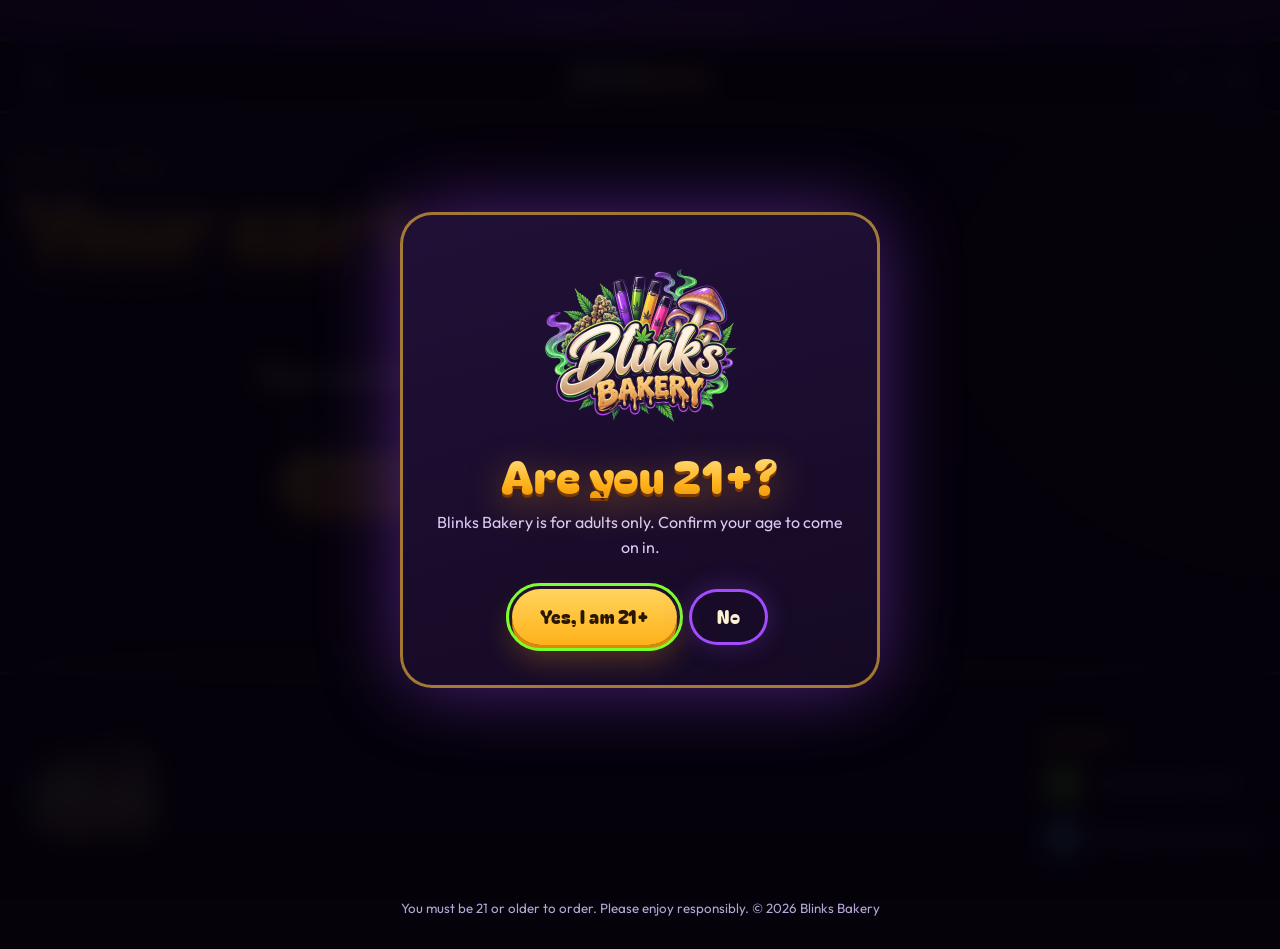
==== cart.html @ 68d9598b "Blinks Bakery site Co-Authored-By: Claude Sonnet 5.5 <noreply@anthropic.com> Claude-Session: https:/" ====
<!doctype html>
<html lang="en"><head><meta charset="utf-8"><meta name="viewport" content="width=device-width,initial-scale=1">
<title>Cart | Blinks Bakery</title><meta name="description" content="Your Blinks Bakery cart.">
<meta name="theme-color" content="#07030d"><link rel="icon" href="img/brand/favicon.png">
<link rel="stylesheet" href="css/style.css">
</head><body data-page="cart" >
<div id="hdr"></div>
<main>
<div class="wrap"><div class="page-head"><div><span class="eyebrow">Almost there</span><h1 class="display honey">Your cart</h1></div></div>
<div class="cart-grid"><div id="lines"></div>
<aside class="sum" id="sum" hidden><h2>Order details</h2>
<div class="sum-row"><span>Subtotal</span><span id="sub"></span></div>
<p class="fine" id="askn" hidden>Some items need a price from us. We confirm it in our reply.</p>
<div class="sum-row t"><span>Total</span><b id="tot"></b></div>
<div class="msg warn" id="minmsg" role="alert" hidden></div>
<div class="field"><label for="nm">Name</label><input class="input" id="nm" autocomplete="name"></div>
<div class="field"><label for="ph">Phone</label><input class="input" id="ph" type="tel" autocomplete="tel"></div>
<div class="field"><label for="lo">Delivery area</label><input class="input" id="lo" placeholder="City or neighborhood"></div>
<div class="field"><label for="nt">Notes</label><textarea class="input" id="nt" rows="3"></textarea></div>
<button class="btn lime block" id="wa" hidden>Send order via WhatsApp</button>
<button class="btn block" id="cp" style="margin-top:14px">Copy order</button>
<div class="msg" id="cm" hidden></div>
<p class="fine">We reply with payment details. Payment comes first, then we arrange delivery. 21+ only.</p></aside></div></div>
</main>
<div id="ftr"></div>
<script src="js/config.js"></script><script src="js/products.js"></script><script src="js/app.js"></script>
</body></html>
---- css/style.css ----
/* Blinks Bakery: neon bakery, honey drips and purple smoke */
@font-face{font-family:"Bagel Fat One";src:url(../fonts/bagel.woff2) format("woff2");font-weight:400;font-display:swap}
@font-face{font-family:"Outfit";src:url(../fonts/outfit-400.woff2) format("woff2");font-weight:400;font-display:swap}
@font-face{font-family:"Outfit";src:url(../fonts/outfit-600.woff2) format("woff2");font-weight:600;font-display:swap}
@font-face{font-family:"Outfit";src:url(../fonts/outfit-700.woff2) format("woff2");font-weight:700;font-display:swap}

:root{
  --ink:#07030d;--ink2:#0e0718;--card:#150a24;--card2:#201037;
  --grape:#a24bff;--grape-d:#5f1fc4;--lime:#7dff2e;--lime-d:#3fb30c;
  --honey:#ffc23a;--honey-d:#d98a06;--cream:#fff2d2;--muted:#b7a6d4;--pink:#ff3da6;
  --line:rgba(255,255,255,.11);--radius:24px;
  --display:"Bagel Fat One","Arial Rounded MT Bold",system-ui,sans-serif;
  --body:"Outfit",system-ui,-apple-system,"Segoe UI",sans-serif;
}
*{box-sizing:border-box}
html{scroll-behavior:smooth;-webkit-text-size-adjust:100%}
body{margin:0;background:var(--ink);color:var(--cream);font:400 16px/1.55 var(--body);overflow-x:hidden;min-height:100vh;display:flex;flex-direction:column}
body::before{content:"";position:fixed;inset:0;z-index:-2;background:
  radial-gradient(900px 620px at 6% -6%,rgba(162,75,255,.30),transparent 62%),
  radial-gradient(760px 560px at 104% 34%,rgba(125,255,46,.10),transparent 62%),
  radial-gradient(900px 700px at 18% 112%,rgba(255,194,58,.11),transparent 62%),var(--ink)}
body::after{content:"";position:fixed;inset:0;z-index:-1;pointer-events:none;opacity:.07;
  background-image:url("data:image/svg+xml,%3Csvg xmlns='http://www.w3.org/2000/svg' width='160' height='160'%3E%3Cfilter id='n'%3E%3CfeTurbulence type='fractalNoise' baseFrequency='.9' numOctaves='2' stitchTiles='stitch'/%3E%3C/filter%3E%3Crect width='100%25' height='100%25' filter='url(%23n)'/%3E%3C/svg%3E")}
main{flex:1}
img{max-width:100%;display:block}
a{color:inherit;text-decoration:none}
button{font:inherit;color:inherit;cursor:pointer}
:focus-visible{outline:3px solid var(--lime);outline-offset:3px;border-radius:8px}
.wrap{width:min(1240px,100% - 32px);margin-inline:auto}
.sr{position:absolute;width:1px;height:1px;overflow:hidden;clip:rect(0 0 0 0)}

/* display type: chunky, outlined, glowing */
.display{font-family:var(--display);font-weight:400;line-height:1.02;letter-spacing:.4px;margin:0;
  -webkit-text-stroke:2px #2a0b4d;paint-order:stroke fill;text-shadow:0 4px 0 var(--grape-d),0 10px 30px rgba(162,75,255,.45)}
.honey{background:linear-gradient(#ffe48e,#ffb11a 70%,#f09a0a);-webkit-background-clip:text;background-clip:text;color:transparent;-webkit-text-stroke:0;text-shadow:none;filter:drop-shadow(0 3px 0 #7a3b00) drop-shadow(0 8px 18px rgba(255,160,20,.35))}
.eyebrow{display:inline-flex;align-items:center;gap:8px;font-weight:700;font-size:13px;letter-spacing:2.4px;text-transform:uppercase;color:var(--lime)}
.eyebrow::before{content:"";width:9px;height:9px;background:var(--lime);transform:rotate(45deg);box-shadow:0 0 12px var(--lime)}

/* ribbon marquee */
.ribbon{background:linear-gradient(90deg,#3a0f6b,#6a1fd0 50%,#3a0f6b);overflow:hidden;white-space:nowrap;border-bottom:2px solid rgba(255,194,58,.5)}
.ribbon-track{display:inline-flex;animation:marq 38s linear infinite;padding:8px 0}
.ribbon span{font-family:var(--display);font-size:13px;letter-spacing:2.2px;text-transform:uppercase;padding:0 22px;display:inline-flex;align-items:center;gap:44px}
.ribbon span::after{content:"";width:8px;height:8px;background:var(--lime);transform:rotate(45deg)}
@keyframes marq{to{transform:translateX(-50%)}}

/* header */
.top{position:sticky;top:0;z-index:50;background:#07030d}
.top::after{content:"";position:absolute;left:0;right:0;bottom:0;height:2px;background:linear-gradient(90deg,var(--grape),var(--lime),var(--honey),var(--grape))}
.top-in{display:flex;align-items:center;gap:18px;padding:10px 0}
.brand img{height:46px;width:auto;mix-blend-mode:screen}
.nav{display:flex;gap:6px;margin-left:auto;align-items:center}
.nav a{padding:9px 17px;border-radius:999px;font-weight:600;font-size:15px;transition:background .2s,color .2s,transform .2s}
.nav a:hover{background:rgba(255,255,255,.09);transform:translateY(-2px)}
.nav a.on{background:var(--honey);color:#2a1700;box-shadow:0 3px 0 var(--honey-d)}
.cart-btn{position:relative;display:inline-flex;align-items:center;gap:8px;padding:9px 16px;border-radius:999px;border:2px solid var(--grape);font-weight:700;transition:box-shadow .2s,transform .2s}
.cart-btn:hover{box-shadow:0 0 24px rgba(162,75,255,.6);transform:translateY(-2px)}
.cart-btn svg{width:20px;height:20px}
.cart-count{min-width:22px;height:22px;padding:0 6px;border-radius:999px;background:var(--lime);color:#10220a;font-size:13px;font-weight:700;display:inline-grid;place-items:center}
.cart-count:empty,.cart-count[data-n="0"]{display:none}
.bump{animation:bump .4s}
@keyframes bump{40%{transform:scale(1.35)}}

/* buttons */
.btn{display:inline-flex;align-items:center;justify-content:center;gap:10px;padding:14px 28px;border-radius:999px;border:0;font-family:var(--display);font-size:18px;letter-spacing:.5px;
  background:linear-gradient(#ffd45c,#ffb11a);color:#2a1700;box-shadow:0 6px 0 var(--honey-d),0 14px 30px rgba(255,160,20,.28);transition:transform .15s,box-shadow .15s}
.btn:hover{transform:translateY(-3px);box-shadow:0 9px 0 var(--honey-d),0 18px 34px rgba(255,160,20,.34)}
.btn:active{transform:translateY(4px);box-shadow:0 2px 0 var(--honey-d)}
.btn.ghost{background:transparent;color:var(--cream);box-shadow:inset 0 0 0 3px var(--grape),0 0 26px rgba(162,75,255,.25)}
.btn.ghost:hover{box-shadow:inset 0 0 0 3px var(--grape),0 0 36px rgba(162,75,255,.55)}
.btn.lime{background:linear-gradient(#a6ff5e,#5fe013);color:#0f2406;box-shadow:0 6px 0 var(--lime-d),0 14px 30px rgba(125,255,46,.22)}
.btn.lime:hover{box-shadow:0 9px 0 var(--lime-d),0 18px 34px rgba(125,255,46,.3)}
.btn.block{width:100%}
.btn[disabled]{opacity:.5;pointer-events:none}

/* hero */
.hero{position:relative;overflow:hidden;padding:54px 0 96px}
.hero-grid{display:grid;grid-template-columns:1.05fr .95fr;gap:36px;align-items:center;position:relative}
.hero h1{font-size:clamp(48px,7.2vw,98px)}
.hero p.lead{font-size:clamp(17px,1.6vw,21px);color:#e6d8ff;max-width:34em;margin:22px 0 30px}
.hero-cta{display:flex;flex-wrap:wrap;gap:16px}
.hero-chips{display:flex;flex-wrap:wrap;gap:10px;margin-top:30px}
.chip{display:inline-flex;align-items:center;gap:8px;padding:7px 14px;border-radius:999px;border:1px solid var(--line);background:rgba(255,255,255,.05);font-size:14px;font-weight:600;color:#e9defc}
.chip i{width:8px;height:8px;border-radius:50%;background:var(--lime);box-shadow:0 0 10px var(--lime)}
.hero-art{position:relative;display:grid;place-items:center}
.hero-art::before{content:"";position:absolute;width:92%;aspect-ratio:1;border-radius:50%;background:radial-gradient(circle,rgba(162,75,255,.55),rgba(125,255,46,.12) 55%,transparent 70%);filter:blur(24px)}
.hero-art img{position:relative;width:min(560px,100%);mix-blend-mode:screen;animation:bob 7s ease-in-out infinite}
@keyframes bob{0%,100%{transform:translateY(0) rotate(-1.5deg)}50%{transform:translateY(-16px) rotate(1.5deg)}}
.smoke{position:absolute;inset:0;z-index:0;pointer-events:none}
.smoke i{position:absolute;border-radius:50%;filter:blur(60px);opacity:.5;animation:drift 18s ease-in-out infinite alternate}
.smoke i:nth-child(1){width:420px;height:420px;background:#7a2cf0;left:-6%;top:-14%}
.smoke i:nth-child(2){width:360px;height:360px;background:#37d40d;right:-4%;top:30%;animation-delay:-6s;opacity:.28}
.smoke i:nth-child(3){width:380px;height:380px;background:#b34bff;left:36%;bottom:-24%;animation-delay:-11s;opacity:.35}
@keyframes drift{to{transform:translate(60px,40px) scale(1.12)}}
.drip{position:relative;z-index:3;height:84px;margin-top:-1px;background:url("data:image/svg+xml,%3Csvg xmlns='http://www.w3.org/2000/svg' width='260' height='84' viewBox='0 0 260 84'%3E%3Cdefs%3E%3ClinearGradient id='g' x1='0' y1='0' x2='0' y2='1'%3E%3Cstop offset='0' stop-color='%23ffd966'/%3E%3Cstop offset='1' stop-color='%23f0a010'/%3E%3C/linearGradient%3E%3C/defs%3E%3Cg fill='url(%23g)'%3E%3Crect width='260' height='18'/%3E%3Crect x='22' y='10' width='14' height='46' rx='7'/%3E%3Crect x='84' y='10' width='18' height='72' rx='9'/%3E%3Crect x='150' y='10' width='12' height='34' rx='6'/%3E%3Crect x='200' y='10' width='16' height='58' rx='8'/%3E%3C/g%3E%3Cg fill='%23fff' opacity='.4'%3E%3Crect x='26' y='4' width='3' height='36' rx='1.5'/%3E%3Crect x='90' y='4' width='4' height='56' rx='2'/%3E%3Crect x='154' y='4' width='3' height='22' rx='1.5'/%3E%3Crect x='205' y='4' width='3' height='42' rx='1.5'/%3E%3C/g%3E%3C/svg%3E") repeat-x top left;filter:drop-shadow(0 8px 14px rgba(255,160,20,.25))}

/* sections */
.sec{padding:34px 0 64px}
.sec-head{display:flex;align-items:end;justify-content:space-between;gap:18px;flex-wrap:wrap;margin-bottom:28px}
.sec-head h2{font-size:clamp(34px,4.6vw,58px);margin-top:6px}
.sec-head p{margin:8px 0 0;color:var(--muted);max-width:36em}
.cats{display:grid;grid-template-columns:repeat(4,1fr);gap:22px}
.cat{position:relative;display:block;border-radius:7%;transition:transform .35s cubic-bezier(.2,.9,.3,1.3),filter .35s}
.cat img{width:100%;border-radius:7%}
.cat:hover{transform:translateY(-10px) rotate(-1.2deg) scale(1.02);filter:drop-shadow(0 22px 40px rgba(162,75,255,.55))}
.cat .n{position:absolute;top:6.5%;right:7.5%;padding:5px 12px;border-radius:999px;background:var(--honey);color:#2a1700;font-weight:700;font-size:13px;box-shadow:0 3px 0 var(--honey-d)}
.cat .go{position:absolute;left:50%;bottom:-14px;transform:translate(-50%,10px);opacity:0;padding:9px 20px;border-radius:999px;background:var(--lime);color:#10220a;font-family:var(--display);font-size:15px;box-shadow:0 5px 0 var(--lime-d);transition:.25s;white-space:nowrap}
.cat:hover .go{opacity:1;transform:translate(-50%,0)}

/* product cards */
.grid{display:grid;grid-template-columns:repeat(auto-fill,minmax(236px,1fr));gap:22px}
.card{position:relative;display:flex;flex-direction:column;background:linear-gradient(165deg,var(--card2),var(--card));border:1px solid var(--line);border-radius:var(--radius);overflow:hidden;transition:transform .3s cubic-bezier(.2,.9,.3,1.3),box-shadow .3s,border-color .3s}
.card:hover{transform:translateY(-7px) rotate(-.5deg);border-color:rgba(162,75,255,.8);box-shadow:0 22px 44px rgba(0,0,0,.5),0 0 0 1px rgba(162,75,255,.5),0 0 40px rgba(162,75,255,.28)}
.card-img{position:relative;aspect-ratio:4/5;background:radial-gradient(circle at 50% 38%,rgba(162,75,255,.4),transparent 70%),#0c0615;overflow:hidden}
.card-img img{width:100%;height:100%;object-fit:cover;transition:transform .5s}
.card:hover .card-img img{transform:scale(1.06)}
.badges{position:absolute;top:12px;left:12px;display:flex;flex-direction:column;gap:6px;align-items:flex-start;z-index:2}
.badge{padding:4px 11px;border-radius:999px;font-weight:700;font-size:12px;letter-spacing:.8px;text-transform:uppercase;box-shadow:0 3px 0 rgba(0,0,0,.35)}
.b-new{background:var(--lime);color:#10220a}.b-deal{background:var(--honey);color:#2a1700}.b-low{background:var(--pink);color:#fff}
.card-body{padding:14px 16px 16px;display:flex;flex-direction:column;gap:8px;flex:1}
.card h3{margin:0;font-size:17px;font-weight:600;line-height:1.25;display:-webkit-box;-webkit-line-clamp:2;-webkit-box-orient:vertical;overflow:hidden}
.tags{display:flex;gap:6px;flex-wrap:wrap;min-height:22px}
.tag{padding:2px 10px;border-radius:999px;border:1px solid rgba(162,75,255,.7);color:#d8bfff;font-size:12px;font-weight:600}
.tag.lb{border-color:rgba(125,255,46,.6);color:#c5ff9e}
.price-row{margin-top:auto;display:flex;align-items:center;justify-content:space-between;gap:10px}
.price{font-family:var(--display);font-size:26px;color:var(--honey);text-shadow:0 2px 0 #7a3b00;line-height:1}
.price small{font-family:var(--body);font-size:13px;color:var(--muted);text-shadow:none;margin-left:4px}
.price.ask{font-size:18px;color:var(--cream);text-shadow:none}
.add{width:46px;height:46px;border-radius:50%;border:0;background:linear-gradient(#a6ff5e,#5fe013);color:#10220a;display:grid;place-items:center;box-shadow:0 4px 0 var(--lime-d);transition:transform .2s}
.add:hover{transform:rotate(90deg) scale(1.08)}.add:active{transform:translateY(3px);box-shadow:0 1px 0 var(--lime-d)}
.add svg{width:22px;height:22px}
.ph{width:100%;height:100%;display:grid;place-items:center;align-content:center;gap:10px;text-align:center;color:var(--muted);font-weight:600;font-size:14px;padding:20px}
.ph img{width:56%;mix-blend-mode:screen;opacity:.85;height:auto;object-fit:contain}

/* fresh row */
.row{display:flex;gap:20px;overflow-x:auto;scroll-snap-type:x mandatory;padding:6px 4px 26px;margin:0 -4px;scrollbar-width:thin;scrollbar-color:var(--grape) transparent}
.row .card{flex:0 0 min(250px,68vw);scroll-snap-align:start}
.arrows{display:flex;gap:10px}
.arrow{width:48px;height:48px;border-radius:50%;border:2px solid var(--grape);background:transparent;display:grid;place-items:center;transition:.2s}
.arrow:hover{background:var(--grape);box-shadow:0 0 24px rgba(162,75,255,.6)}.arrow svg{width:22px;height:22px}

/* steps */
.steps{display:grid;grid-template-columns:repeat(3,1fr);gap:22px}
.step{position:relative;padding:30px 26px;border-radius:var(--radius);background:linear-gradient(165deg,var(--card2),var(--card));border:1px solid var(--line);overflow:hidden}
.step::after{content:"";position:absolute;right:-40px;top:-40px;width:140px;height:140px;border-radius:50%;background:radial-gradient(circle,rgba(125,255,46,.2),transparent 70%)}
.step b{display:grid;place-items:center;width:58px;height:58px;border-radius:50%;background:var(--honey);color:#2a1700;font-family:var(--display);font-size:28px;box-shadow:0 5px 0 var(--honey-d);margin-bottom:16px}
.step h3{margin:0 0 6px;font-family:var(--display);font-weight:400;font-size:26px}
.step p{margin:0;color:var(--muted)}

/* shop */
.page-head{display:flex;align-items:center;justify-content:space-between;gap:24px;padding:40px 0 10px}
.page-head h1{font-size:clamp(44px,7vw,92px)}
.page-head p{margin:10px 0 0;color:var(--muted);max-width:32em}
.page-head img{width:min(190px,34vw);border-radius:7%;transform:rotate(4deg);filter:drop-shadow(0 16px 30px rgba(162,75,255,.5))}
.toolbar{display:flex;flex-wrap:wrap;gap:14px;align-items:center;margin:22px 0 18px;padding:14px;border-radius:20px;background:rgba(255,255,255,.04);border:1px solid var(--line)}
.search{flex:1 1 220px;position:relative}
.search svg{position:absolute;left:14px;top:50%;transform:translateY(-50%);width:20px;height:20px;color:var(--muted)}
.input,select.input,textarea.input{width:100%;padding:12px 16px;border-radius:14px;border:2px solid rgba(162,75,255,.45);background:#0c0615;color:var(--cream);font:inherit;transition:border-color .2s,box-shadow .2s}
.search .input{padding-left:44px}
.input:focus{outline:none;border-color:var(--lime);box-shadow:0 0 0 4px rgba(125,255,46,.18)}
select.input{width:auto;padding-right:36px}
.chips{display:flex;gap:8px;flex-wrap:wrap}
.pill{padding:8px 16px;border-radius:999px;border:2px solid rgba(162,75,255,.55);background:transparent;font-weight:600;font-size:14px;transition:.2s}
.pill:hover{background:rgba(162,75,255,.25)}
.pill.on{background:var(--grape);border-color:var(--grape);color:#fff;box-shadow:0 0 20px rgba(162,75,255,.5)}
.count-line{color:var(--muted);margin:0 0 16px;font-weight:500}
.more{display:flex;justify-content:center;margin:40px 0 20px}
.empty{padding:70px 20px;text-align:center;color:var(--muted);border:2px dashed rgba(162,75,255,.4);border-radius:var(--radius)}
.empty h3{font-family:var(--display);font-weight:400;font-size:30px;color:var(--cream);margin:0 0 6px}

/* product page */
.crumbs{padding:24px 0 6px;color:var(--muted);font-size:14px;font-weight:500}
.crumbs a:hover{color:var(--lime)}
.pdp{display:grid;grid-template-columns:minmax(0,1.02fr) minmax(0,.98fr);gap:44px;padding:10px 0 40px;align-items:start}
.gal-main{position:relative;aspect-ratio:4/5;border-radius:28px;overflow:hidden;border:3px solid rgba(255,194,58,.6);background:radial-gradient(circle at 50% 38%,rgba(162,75,255,.4),transparent 70%),#0c0615;box-shadow:0 0 50px rgba(162,75,255,.3)}
.gal-main img{width:100%;height:100%;object-fit:cover}
.gal-nav{position:absolute;top:50%;transform:translateY(-50%);width:46px;height:46px;border-radius:50%;border:0;background:rgba(7,3,13,.7);backdrop-filter:blur(6px);display:grid;place-items:center}
.gal-nav:hover{background:var(--grape)}.gal-nav.prev{left:12px}.gal-nav.next{right:12px}.gal-nav svg{width:22px;height:22px}
.thumbs{display:flex;gap:12px;margin-top:14px;flex-wrap:wrap}
.thumb{width:78px;aspect-ratio:4/5;border-radius:14px;overflow:hidden;border:3px solid transparent;padding:0;background:#0c0615;opacity:.7;transition:.2s}
.thumb img{width:100%;height:100%;object-fit:cover}
.thumb:hover{opacity:1}.thumb.on{border-color:var(--honey);opacity:1}
.info{padding:30px;border-radius:28px;background:linear-gradient(165deg,var(--card2),var(--card));border:1px solid var(--line);position:sticky;top:96px}
.info h1{font-size:clamp(32px,4vw,50px)}
.info .sub{color:var(--muted);margin:8px 0 0;font-weight:500}
.info .tags{margin:14px 0 4px}
.big-price{font-family:var(--display);font-size:clamp(38px,5vw,56px);color:var(--honey);text-shadow:0 3px 0 #7a3b00;margin:14px 0 8px;line-height:1}
.big-price small{font-family:var(--body);font-size:16px;color:var(--muted);text-shadow:none;margin-left:6px}
.opt{margin:20px 0}
.opt h4{margin:0 0 10px;font-size:13px;letter-spacing:2px;text-transform:uppercase;color:var(--lime)}
.buy{display:flex;gap:14px;align-items:center;margin-top:24px;flex-wrap:wrap}
.qty{display:inline-flex;align-items:center;border-radius:999px;border:2px solid var(--grape);overflow:hidden}
.qty button{width:46px;height:48px;border:0;background:transparent;font-size:22px;font-weight:700}
.qty button:hover{background:var(--grape)}
.qty input{width:56px;text-align:center;border:0;background:transparent;color:var(--cream);font:700 18px var(--body);-moz-appearance:textfield}
.qty input::-webkit-outer-spin-button,.qty input::-webkit-inner-spin-button{-webkit-appearance:none}
.perks{list-style:none;margin:26px 0 0;padding:20px 0 0;border-top:1px dashed rgba(255,255,255,.18);display:grid;gap:10px;color:#d9c9f5;font-size:15px}
.perks li{display:flex;gap:10px;align-items:flex-start}.perks svg{width:20px;height:20px;flex:none;color:var(--lime);margin-top:2px}
.stock-note{margin:6px 0 0;color:#ff7ac0;font-weight:600}

/* cart */
.cart-grid{display:grid;grid-template-columns:minmax(0,1.5fr) minmax(0,1fr);gap:30px;align-items:start;padding-bottom:50px}
.line{display:grid;grid-template-columns:86px 1fr auto;gap:16px;align-items:center;padding:14px;border-radius:20px;background:linear-gradient(165deg,var(--card2),var(--card));border:1px solid var(--line);margin-bottom:14px}
.line img,.line .ph{width:86px;aspect-ratio:4/5;object-fit:cover;border-radius:14px;background:#0c0615}
.line h3{margin:0 0 2px;font-size:17px}.line .opt-txt{color:var(--muted);font-size:14px}
.line .tot{font-family:var(--display);font-size:22px;color:var(--honey);text-align:right}
.line .ctrl{display:flex;align-items:center;gap:12px;margin-top:10px;flex-wrap:wrap}
.qty.sm button{width:36px;height:36px;font-size:18px}.qty.sm input{width:42px;font-size:16px}
.link-btn{background:none;border:0;color:var(--muted);text-decoration:underline;font-size:14px}.link-btn:hover{color:var(--pink)}
.sum{padding:26px;border-radius:28px;background:linear-gradient(165deg,var(--card2),var(--card));border:1px solid var(--line);position:sticky;top:96px}
.sum h2{font-family:var(--display);font-weight:400;font-size:30px;margin:0 0 14px}
.sum-row{display:flex;justify-content:space-between;gap:12px;padding:8px 0;color:#d9c9f5}
.sum-row.t{border-top:1px dashed rgba(255,255,255,.2);margin-top:8px;padding-top:14px;color:var(--cream);font-weight:700;font-size:20px}
.sum-row.t b{font-family:var(--display);font-weight:400;font-size:30px;color:var(--honey)}
.field{display:grid;gap:6px;margin:12px 0}
.field label{font-size:13px;font-weight:700;letter-spacing:1.5px;text-transform:uppercase;color:var(--lime)}
.fine{color:var(--muted);font-size:14px;margin:12px 0 0}
.msg{margin-top:14px;padding:12px 14px;border-radius:14px;background:rgba(125,255,46,.12);border:1px solid rgba(125,255,46,.4);color:#d5ffb5;font-weight:600}
.msg[hidden]{display:none}

/* footer */
.foot{margin-top:40px;position:relative;background:linear-gradient(#0a0412,#05020a);padding:50px 0 34px;border-top:2px solid transparent;border-image:linear-gradient(90deg,var(--grape),var(--lime),var(--honey),var(--grape)) 1}
.foot-grid{display:grid;grid-template-columns:1.3fr 1fr 1fr;gap:34px;align-items:start}
.foot img{width:150px;mix-blend-mode:screen}
.foot h4{margin:0 0 12px;font-family:var(--display);font-weight:400;font-size:20px;color:var(--honey)}
.foot ul{list-style:none;margin:0;padding:0;display:grid;gap:8px;color:#d9c9f5}
.foot a:hover{color:var(--lime)}
.foot small{display:block;margin-top:30px;color:var(--muted);text-align:center}

/* toast + age gate */
.toast{position:fixed;left:50%;bottom:26px;transform:translate(-50%,30px);opacity:0;pointer-events:none;z-index:90;padding:12px 14px 12px 20px;border-radius:999px;background:#1a0b30;border:2px solid var(--lime);box-shadow:0 14px 40px rgba(0,0,0,.6),0 0 30px rgba(125,255,46,.25);display:flex;align-items:center;gap:14px;font-weight:600;transition:.3s;max-width:calc(100% - 24px)}
.toast.show{opacity:1;transform:translate(-50%,0);pointer-events:auto}
.toast a{padding:7px 16px;border-radius:999px;background:var(--lime);color:#10220a;font-weight:700;white-space:nowrap}
.gate{position:fixed;inset:0;z-index:200;display:grid;place-items:center;padding:20px;background:rgba(5,2,10,.93);backdrop-filter:blur(12px)}
.gate[hidden]{display:none}
.gate-box{width:min(480px,100%);text-align:center;padding:30px 26px 34px;border-radius:32px;background:linear-gradient(165deg,var(--card2),var(--card));border:3px solid rgba(255,194,58,.6);box-shadow:0 0 80px rgba(162,75,255,.45)}
.gate-box img{width:200px;margin:0 auto 6px;mix-blend-mode:screen}
.gate-box h2{font-size:46px}
.gate-box p{color:#d9c9f5;margin:12px 0 24px}
.gate-box .btn{margin:6px}
.gate-no{color:var(--pink);font-weight:600;margin-top:14px}

/* responsive */
@media (max-width:1000px){
  .cats{grid-template-columns:repeat(2,1fr)}
  .hero-grid{grid-template-columns:1fr;text-align:center}
  .hero-art{order:-1}.hero-art img{width:min(340px,70%)}
  .hero p.lead{margin-inline:auto}.hero-cta,.hero-chips{justify-content:center}
  .pdp,.cart-grid{grid-template-columns:1fr}.info,.sum{position:static}
  .steps{grid-template-columns:1fr}
  .foot-grid{grid-template-columns:1fr 1fr}
}
@media (max-width:720px){
  .top-in{flex-wrap:wrap;gap:8px 12px;padding:8px 0}
  .brand img{height:38px}.cart-btn{margin-left:auto}
  .nav{order:3;width:100%;margin-left:0;overflow-x:auto;padding-bottom:4px;scrollbar-width:none}.nav::-webkit-scrollbar{display:none}
  .nav a{white-space:nowrap;padding:8px 14px}
  .grid{grid-template-columns:repeat(2,1fr);gap:12px}
  .cats{gap:12px}.cat .n{font-size:11px;padding:3px 9px}
  .card h3{font-size:15px}.price{font-size:21px}.add{width:40px;height:40px}.card-body{padding:11px 12px 13px}
  .page-head img{display:none}
  .line{grid-template-columns:70px 1fr;}.line img,.line .ph{width:70px}.line .tot{grid-column:2;text-align:left}
  .foot-grid{grid-template-columns:1fr}
  .hero{padding:30px 0 70px}.drip{height:70px;background-size:200px auto}
  .info{padding:22px}
}
@media (prefers-reduced-motion:reduce){*{animation:none!important;transition:none!important}html{scroll-behavior:auto}}

/* ===== v2: contact banner, three-part header, drawer, footer ===== */
.topbar{background:linear-gradient(90deg,#3a0f6b,#6a1fd0 50%,#3a0f6b);border-bottom:2px solid rgba(255,194,58,.5);text-align:center;padding:8px 16px;font-size:14px;font-weight:500;letter-spacing:.3px}
.topbar a{display:inline-block;max-width:100%}
.topbar b{font-family:var(--display);font-weight:400;letter-spacing:1px;color:var(--honey);margin-left:4px}
.top{backdrop-filter:none}
.top-in{display:grid;grid-template-columns:1fr auto 1fr;align-items:center;gap:12px;padding:10px 0;flex-wrap:nowrap}
.top-in .brand{justify-self:center;display:block;line-height:0}
.top-in .brand img{height:52px;width:auto;max-width:48vw;object-fit:contain}
.top-in #mb{justify-self:start}
.top-r{justify-self:end;display:flex;align-items:center;gap:10px}
.icon-btn{position:relative;display:inline-grid;place-items:center;width:46px;height:46px;padding:0;border-radius:50%;border:2px solid var(--grape);background:transparent;color:var(--cream);transition:box-shadow .2s,transform .2s,background .2s}
.icon-btn:hover{box-shadow:0 0 22px rgba(162,75,255,.6);transform:translateY(-2px);background:rgba(162,75,255,.18)}
.icon-btn svg{width:22px;height:22px}
.icon-btn.cart-btn{gap:0;border-radius:50%;padding:0}
.icon-btn .cart-count{position:absolute;top:-6px;right:-6px;min-width:22px;height:22px;font-size:12px}
.searchbar{border-top:1px solid var(--line);background:#0b0514;padding:12px 0}
.searchbar[hidden]{display:none}
.sf-in{display:flex;gap:10px}
.sf-in .input{flex:1 1 auto;min-width:0}
.sf-in .btn{padding:10px 24px;font-size:16px;flex:none}
.drawer-bg{position:fixed;inset:0;z-index:120;background:rgba(3,1,8,.72);opacity:0;transition:opacity .25s}
.drawer-bg.open{opacity:1}
.drawer-bg[hidden],.drawer[hidden]{display:none}
.drawer{position:fixed;top:0;left:0;bottom:0;z-index:130;width:min(340px,86vw);display:flex;flex-direction:column;background:linear-gradient(165deg,#1d0f33,#0e0718);border-right:3px solid var(--honey);box-shadow:0 0 60px rgba(162,75,255,.45);transform:translateX(-102%);transition:transform .26s ease;overflow-y:auto}
.drawer.open{transform:none}
.dr-head{display:flex;align-items:center;justify-content:space-between;padding:16px 18px}
.dr-head img{height:64px;width:auto;mix-blend-mode:screen}
.dr-nav{display:flex;flex-direction:column;gap:6px;padding:8px 14px}
.dr-nav a{padding:14px 18px;border-radius:16px;font-family:var(--display);font-size:24px;letter-spacing:.5px;transition:background .2s,transform .2s}
.dr-nav a:hover{background:rgba(162,75,255,.25);transform:translateX(4px)}
.dr-nav a.on{background:var(--honey);color:#2a1700;box-shadow:0 4px 0 var(--honey-d)}
.dr-foot{margin-top:auto;padding:18px 22px 26px;color:var(--muted);font-weight:600}
.dr-foot a{color:var(--honey)}

/* hero: headline and logo only */
.hero{padding:44px 0 90px}
.hero-grid{align-items:center}
.hero-copy{min-width:0}
.hero h1{font-size:clamp(46px,7vw,96px)}
.hero p.lead{margin:20px 0 0}

/* categories without a heading */
.hero + .drip + .sec{padding-top:40px}
.cat{min-width:0}

/* footer */
.foot{padding:44px 0 30px}
.foot-grid{display:flex;align-items:center;justify-content:space-between;gap:30px;flex-wrap:wrap}
.foot-logo{width:150px;height:auto;mix-blend-mode:screen}
.foot-contact{min-width:0}
.foot-contact ul{gap:14px}
.foot-contact a{display:inline-flex;align-items:center;gap:12px;font-weight:600;font-size:17px;max-width:100%}
.foot-contact a span:last-child{min-width:0;overflow-wrap:anywhere}
.ci{flex:none;display:inline-grid;place-items:center;width:40px;height:40px;border-radius:50%}
.ci svg{width:40px;height:40px;display:block}
.ci-ph{background:var(--lime);color:#10220a}
.ci-ph svg{width:22px;height:22px}

.min-note{margin:12px 0 0;color:var(--honey);font-weight:600}
.msg.warn{background:rgba(255,61,166,.14);border-color:rgba(255,61,166,.6);color:#ffc2e2;margin:0 0 14px}

@media (max-width:720px){
  .topbar{font-size:13px;padding:7px 12px}
  .top-in{gap:8px;padding:8px 0}
  .top-in .brand img{height:40px;max-width:44vw}
  .icon-btn{width:42px;height:42px}
  .top-r{gap:8px}
  .hero{padding:26px 0 64px}
  .hero-grid{gap:18px}
  .foot-grid{flex-direction:column;align-items:flex-start}
  .dr-nav a{font-size:22px}
}
@media (max-width:360px){
  .sf-in .btn{padding:10px 16px}
  .top-in .brand img{height:34px}
}
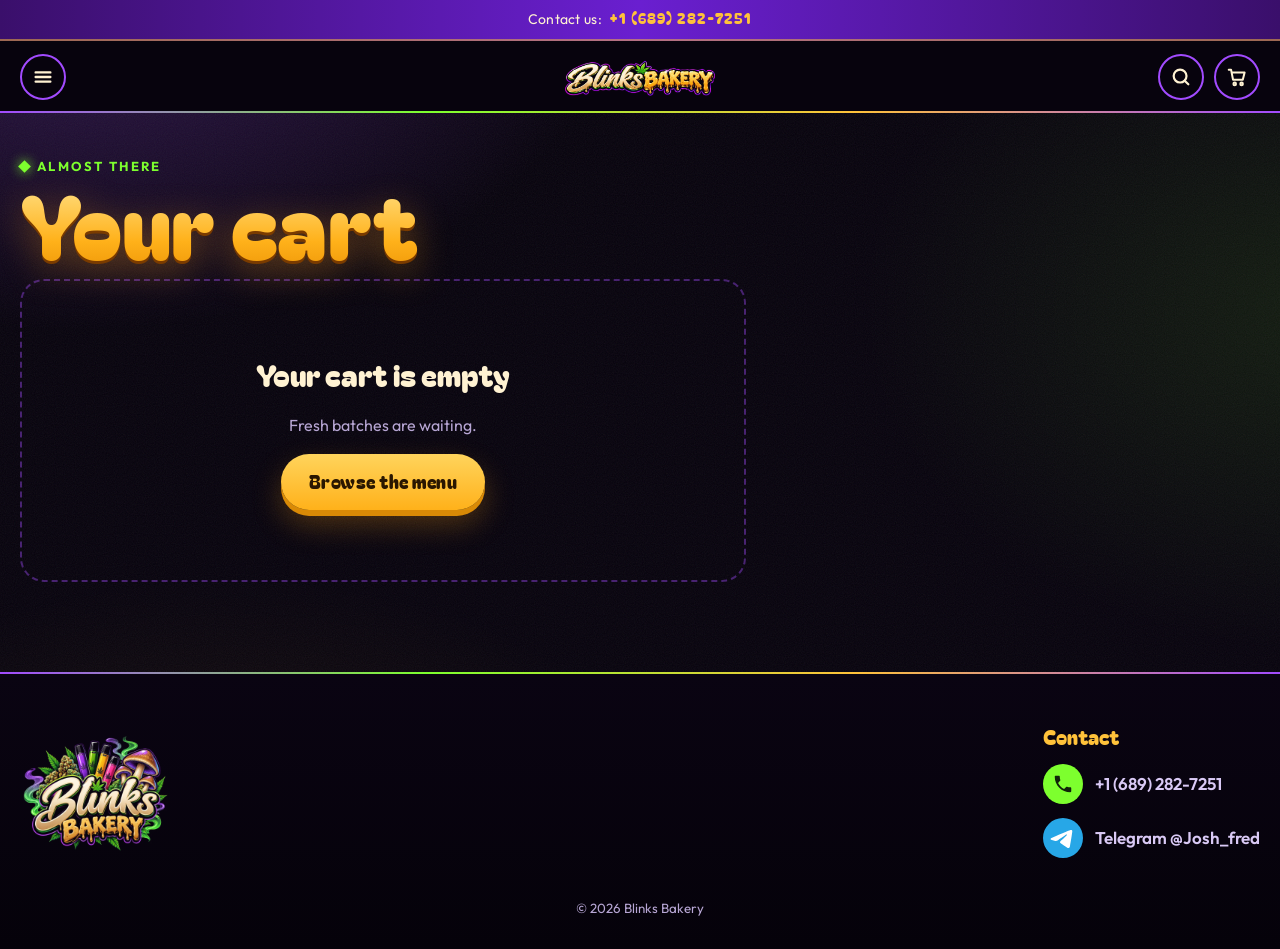
==== commit 5454bfc4: "Flower sizes, shroom pricing, alcohol prices, WhatsApp/Telegram order buttons, remove age gate Co-Au" ====
--- a/cart.html
+++ b/cart.html
@@ -9,6 +9,7 @@
 <div class="wrap"><div class="page-head"><div><span class="eyebrow">Almost there</span><h1 class="display honey">Your cart</h1></div></div>
 <div class="cart-grid"><div id="lines"></div>
 <aside class="sum" id="sum" hidden><h2>Order details</h2>
+<p class="fine" id="tiernote" hidden></p>
 <div class="sum-row"><span>Subtotal</span><span id="sub"></span></div>
 <p class="fine" id="askn" hidden>Some items need a price from us. We confirm it in our reply.</p>
 <div class="sum-row t"><span>Total</span><b id="tot"></b></div>
@@ -17,10 +18,10 @@
 <div class="field"><label for="ph">Phone</label><input class="input" id="ph" type="tel" autocomplete="tel"></div>
 <div class="field"><label for="lo">Delivery area</label><input class="input" id="lo" placeholder="City or neighborhood"></div>
 <div class="field"><label for="nt">Notes</label><textarea class="input" id="nt" rows="3"></textarea></div>
-<button class="btn lime block" id="wa" hidden>Send order via WhatsApp</button>
-<button class="btn block" id="cp" style="margin-top:14px">Copy order</button>
+<button class="btn block send wa" id="wa" type="button"><svg viewBox="0 0 24 24" aria-hidden="true"><path fill="currentColor" d="M17.47 14.38c-.3-.15-1.76-.87-2.03-.97-.27-.1-.47-.15-.67.15-.2.3-.77.97-.94 1.17-.17.2-.35.22-.65.07-.3-.15-1.26-.46-2.4-1.48-.89-.79-1.49-1.77-1.66-2.07-.17-.3-.02-.46.13-.61.13-.13.3-.35.45-.52.15-.17.2-.3.3-.5.1-.2.05-.37-.02-.52-.07-.15-.67-1.62-.92-2.22-.24-.58-.49-.5-.67-.51h-.57c-.2 0-.52.07-.8.37-.27.3-1.04 1.02-1.04 2.48s1.07 2.88 1.22 3.08c.15.2 2.1 3.2 5.08 4.49.71.31 1.26.49 1.69.63.71.23 1.36.2 1.87.12.57-.08 1.76-.72 2.01-1.41.25-.7.25-1.29.17-1.41-.07-.12-.27-.2-.57-.35zM12.05 21.8h-.01a9.87 9.87 0 0 1-5.03-1.38l-.36-.21-3.74.98 1-3.65-.24-.37a9.86 9.86 0 0 1-1.51-5.26c0-5.45 4.44-9.88 9.89-9.88 2.64 0 5.12 1.03 6.99 2.9a9.82 9.82 0 0 1 2.9 6.99c0 5.45-4.44 9.88-9.89 9.88zM20.52 3.45A11.8 11.8 0 0 0 12.05 0C5.5 0 .16 5.34.16 11.89c0 2.1.55 4.14 1.59 5.95L.06 24l6.3-1.65a11.88 11.88 0 0 0 5.68 1.45h.01c6.55 0 11.89-5.34 11.89-11.89 0-3.18-1.24-6.16-3.48-8.46z"/></svg><span>Send order via WhatsApp</span></button>
+<button class="btn block send tg" id="tg" type="button"><svg viewBox="0 0 24 24" aria-hidden="true"><path fill="currentColor" d="M11.944 0A12 12 0 0 0 0 12a12 12 0 0 0 12 12 12 12 0 0 0 12-12A12 12 0 0 0 12 0a12 12 0 0 0-.056 0zm4.962 7.224c.1-.002.321.023.465.14a.506.506 0 0 1 .171.325c.016.093.036.306.02.472-.18 1.898-.962 6.502-1.36 8.627-.168.9-.499 1.201-.82 1.23-.696.065-1.225-.46-1.9-.902-1.056-.693-1.653-1.124-2.678-1.8-1.185-.78-.417-1.21.258-1.91.177-.184 3.247-2.977 3.307-3.23.007-.032.014-.15-.056-.212s-.174-.041-.249-.024c-.106.024-1.793 1.14-5.061 3.345-.48.33-.913.49-1.302.48-.428-.008-1.252-.241-1.865-.44-.752-.245-1.349-.374-1.297-.789.027-.216.325-.437.893-.663 3.498-1.524 5.83-2.529 6.998-3.014 3.332-1.386 4.025-1.627 4.476-1.635z"/></svg><span>Send order via Telegram</span></button>
 <div class="msg" id="cm" hidden></div>
-<p class="fine">We reply with payment details. Payment comes first, then we arrange delivery. 21+ only.</p></aside></div></div>
+<p class="fine">Tap a button to send us your order. We reply with payment details. Payment comes first, then we arrange delivery.</p></aside></div></div>
 </main>
 <div id="ftr"></div>
 <script src="js/config.js"></script><script src="js/products.js"></script><script src="js/app.js"></script>
--- a/css/style.css
+++ b/css/style.css
@@ -230,14 +230,6 @@
 .toast{position:fixed;left:50%;bottom:26px;transform:translate(-50%,30px);opacity:0;pointer-events:none;z-index:90;padding:12px 14px 12px 20px;border-radius:999px;background:#1a0b30;border:2px solid var(--lime);box-shadow:0 14px 40px rgba(0,0,0,.6),0 0 30px rgba(125,255,46,.25);display:flex;align-items:center;gap:14px;font-weight:600;transition:.3s;max-width:calc(100% - 24px)}
 .toast.show{opacity:1;transform:translate(-50%,0);pointer-events:auto}
 .toast a{padding:7px 16px;border-radius:999px;background:var(--lime);color:#10220a;font-weight:700;white-space:nowrap}
-.gate{position:fixed;inset:0;z-index:200;display:grid;place-items:center;padding:20px;background:rgba(5,2,10,.93);backdrop-filter:blur(12px)}
-.gate[hidden]{display:none}
-.gate-box{width:min(480px,100%);text-align:center;padding:30px 26px 34px;border-radius:32px;background:linear-gradient(165deg,var(--card2),var(--card));border:3px solid rgba(255,194,58,.6);box-shadow:0 0 80px rgba(162,75,255,.45)}
-.gate-box img{width:200px;margin:0 auto 6px;mix-blend-mode:screen}
-.gate-box h2{font-size:46px}
-.gate-box p{color:#d9c9f5;margin:12px 0 24px}
-.gate-box .btn{margin:6px}
-.gate-no{color:var(--pink);font-weight:600;margin-top:14px}
 
 /* responsive */
 @media (max-width:1000px){
@@ -341,3 +333,23 @@
   .sf-in .btn{padding:10px 16px}
   .top-in .brand img{height:34px}
 }
+
+/* bulk pricing */
+.tiers{margin:20px 0 0;padding:16px 18px;border-radius:18px;border:2px dashed rgba(255,194,58,.55);background:rgba(255,194,58,.06)}
+.tiers h4{margin:0 0 10px;font-size:13px;letter-spacing:2px;text-transform:uppercase;color:var(--lime)}
+.tiers ul{list-style:none;margin:0;padding:0;display:grid;gap:6px}
+.tiers li{display:flex;justify-content:space-between;gap:12px;color:#d9c9f5}
+.tiers li b{color:var(--honey);font-family:var(--display);font-weight:400;font-size:18px}
+.tiers p{margin:10px 0 0;color:var(--cream);font-weight:600}
+
+/* send buttons in cart */
+.btn.send{gap:12px;margin-top:12px;font-size:17px;padding:14px 18px;text-align:center}
+.btn.send svg{width:26px;height:26px;flex:none}
+.btn.send span{min-width:0}
+.btn.send.wa{background:#25d366;color:#04230f;box-shadow:0 6px 0 #128c4a,0 14px 30px rgba(37,211,102,.25)}
+.btn.send.wa:hover{box-shadow:0 9px 0 #128c4a,0 18px 34px rgba(37,211,102,.32)}
+.btn.send.wa:active{box-shadow:0 2px 0 #128c4a}
+.btn.send.tg{background:#27a7e7;color:#fff;box-shadow:0 6px 0 #1670a0,0 14px 30px rgba(39,167,231,.25)}
+.btn.send.tg:hover{box-shadow:0 9px 0 #1670a0,0 18px 34px rgba(39,167,231,.32)}
+.btn.send.tg:active{box-shadow:0 2px 0 #1670a0}
+.btn.send[disabled]{box-shadow:none;transform:none}
